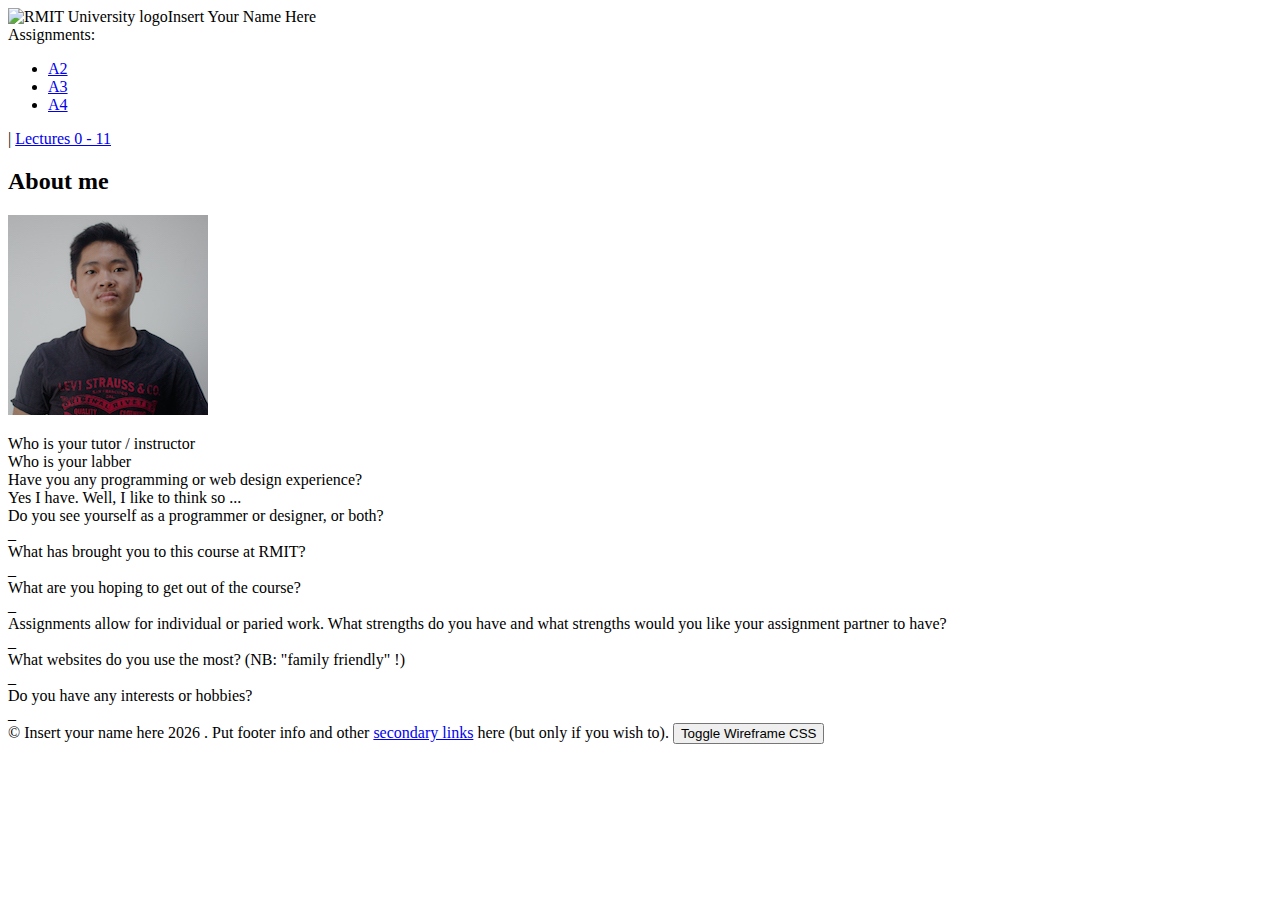
==== index.html @ e161054e "added avatar, gitignore, removed deprecated code" ====
<!DOCTYPE html>
<html lang="en">
  <head>
    <meta charset="utf-8" />
    <meta name="viewport" content="width=device-width, initial-scale=1" />
    <!-- meta http-equiv="X-Frame-Options" content="deny" -->
    <title>My First Webpage</title>

    <!-- Stylesheets, you can have more than one. -->
    <link
      id="wireframecss"
      type="text/css"
      rel="stylesheet"
      href="wireframe.css"
    />
    <link id="stylecss" type="text/css" rel="stylesheet" href="style.css" />
    <link id="testcss" type="text/css" rel="stylesheet" href="testing.css" />

    <!-- Javascript, you can have more than one. -->
    <script src="wireframe.js"></script>
  </head>

  <body>
    <header>
      <!-- Image sourced from www.rmit.edu.au for educational purposes only -->
      <div>
        <img
          src="../media/RMIT-Logo.png"
          alt="RMIT University logo"
          height="80"
        />Insert Your Name Here
      </div>
    </header>

    <nav>
      Assignments:
      <!-- link locations: relative to current directory -->
      <ul>
        <li><a href="a2/index.html" target="_blank">A2</a></li>
        <li><a href="a3/index.php" target="_blank">A3</a></li>
        <li><a href="a4/index.php" target="_blank">A4</a></li>
      </ul>
      |

      <!-- link location: external -->
      <a href="https://..." target="_blank">Lectures 0 - 11</a>
    </nav>

    <main>
      <article id="about-me">
        <h2>About me</h2>
        <p>
          <img src="./media/avatar.jpg" width="200" alt="my photo" />
        </p>
        <section id="more-about-me">
          <div>Who is your tutor / instructor</div>
          <div></div>

          <div>Who is your labber</div>
          <div></div>

          <div>Have you any programming or web design experience?</div>
          <div>Yes I have. Well, I like to think so ...</div>

          <div>Do you see yourself as a programmer or designer, or both?</div>
          <div>_</div>

          <div>What has brought you to this course at RMIT?</div>
          <div>_</div>

          <div>What are you hoping to get out of the course?</div>
          <div>_</div>

          <div>
            Assignments allow for individual or paried work. What strengths do
            you have and what strengths would you like your assignment partner
            to have?
          </div>
          <div>_</div>

          <div>
            What websites do you use the most? (NB: "family friendly" !)
          </div>
          <div>_</div>

          <div>Do you have any interests or hobbies?</div>
          <div>_</div>
        </section>
      </article>
      <aside></aside>
    </main>

    <footer>
      &copy; Insert your name here
      <script>
        document.write(new Date().getFullYear());
      </script>
      . Put footer info and other <a href=" ">secondary links</a> here (but only
      if you wish to).
      <button id="toggleWireframeCSS" onclick="toggleWireframe()">
        Toggle Wireframe CSS
      </button>
    </footer>
  </body>
</html>
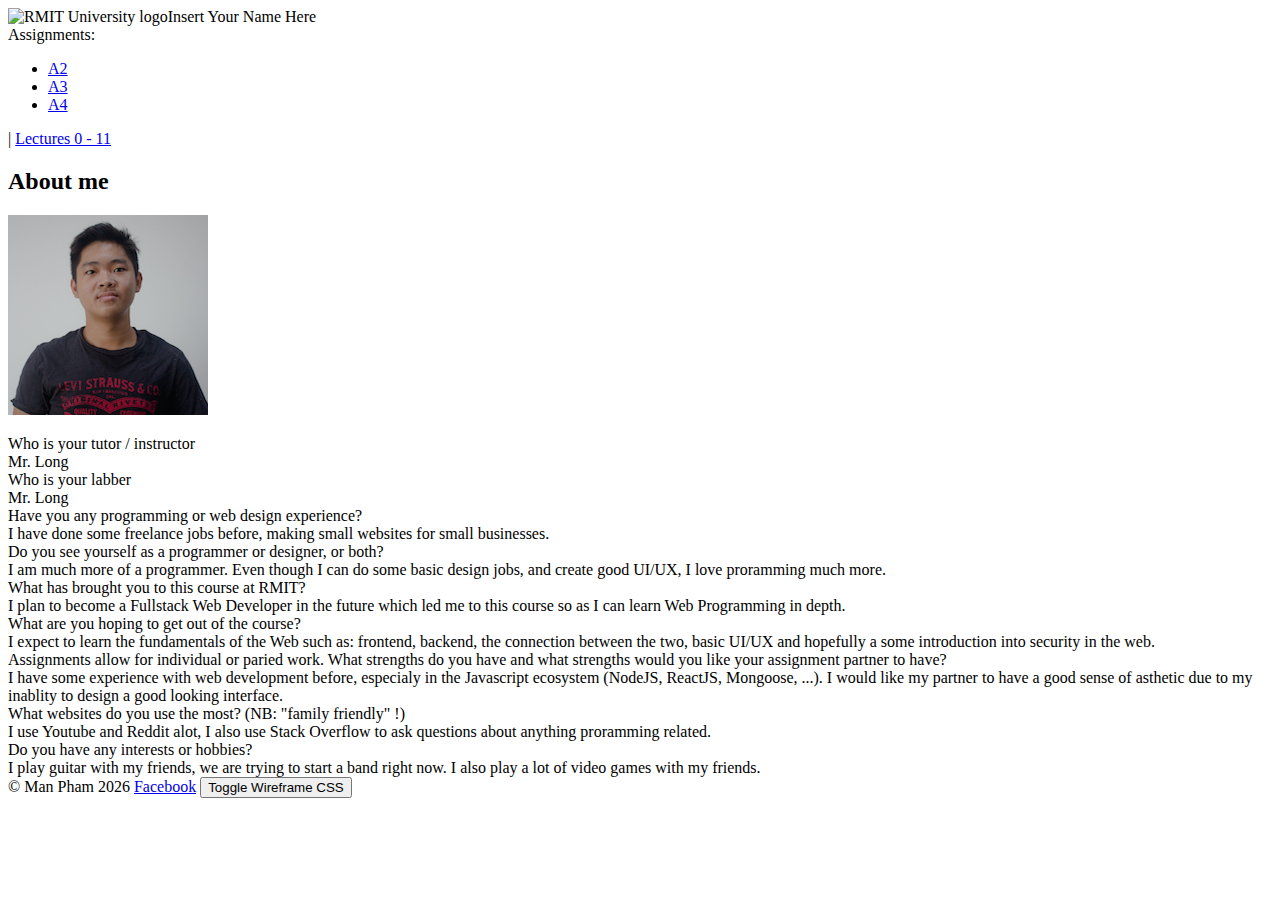
==== commit d1ff8fc1: "added personal info" ====
--- a/index.html
+++ b/index.html
@@ -54,49 +54,72 @@
         </p>
         <section id="more-about-me">
           <div>Who is your tutor / instructor</div>
-          <div></div>
+          <div>Mr. Long</div>
 
           <div>Who is your labber</div>
-          <div></div>
+          <div>Mr. Long</div>
 
           <div>Have you any programming or web design experience?</div>
-          <div>Yes I have. Well, I like to think so ...</div>
+          <div>
+            I have done some freelance jobs before, making small websites for
+            small businesses.
+          </div>
 
           <div>Do you see yourself as a programmer or designer, or both?</div>
-          <div>_</div>
+          <div>
+            I am much more of a programmer. Even though I can do some basic
+            design jobs, and create good UI/UX, I love proramming much more.
+          </div>
 
           <div>What has brought you to this course at RMIT?</div>
-          <div>_</div>
+          <div>
+            I plan to become a Fullstack Web Developer in the future which led
+            me to this course so as I can learn Web Programming in depth.
+          </div>
 
           <div>What are you hoping to get out of the course?</div>
-          <div>_</div>
+          <div>
+            I expect to learn the fundamentals of the Web such as: frontend,
+            backend, the connection between the two, basic UI/UX and hopefully a
+            some introduction into security in the web.
+          </div>
 
           <div>
             Assignments allow for individual or paried work. What strengths do
             you have and what strengths would you like your assignment partner
             to have?
           </div>
-          <div>_</div>
+          <div>
+            I have some experience with web development before, especialy in the
+            Javascript ecosystem (NodeJS, ReactJS, Mongoose, ...). I would like
+            my partner to have a good sense of asthetic due to my inablity to
+            design a good looking interface.
+          </div>
 
           <div>
             What websites do you use the most? (NB: "family friendly" !)
           </div>
-          <div>_</div>
+          <div>
+            I use Youtube and Reddit alot, I also use Stack Overflow to ask
+            questions about anything proramming related.
+          </div>
 
           <div>Do you have any interests or hobbies?</div>
-          <div>_</div>
+          <div>
+            I play guitar with my friends, we are trying to start a band right
+            now. I also play a lot of video games with my friends.
+          </div>
         </section>
       </article>
       <aside></aside>
     </main>
 
     <footer>
-      &copy; Insert your name here
+      &copy; Man Pham
       <script>
         document.write(new Date().getFullYear());
       </script>
-      . Put footer info and other <a href=" ">secondary links</a> here (but only
-      if you wish to).
+      <a href="https://www.facebook.com/man.phamquang.71">Facebook</a>
       <button id="toggleWireframeCSS" onclick="toggleWireframe()">
         Toggle Wireframe CSS
       </button>
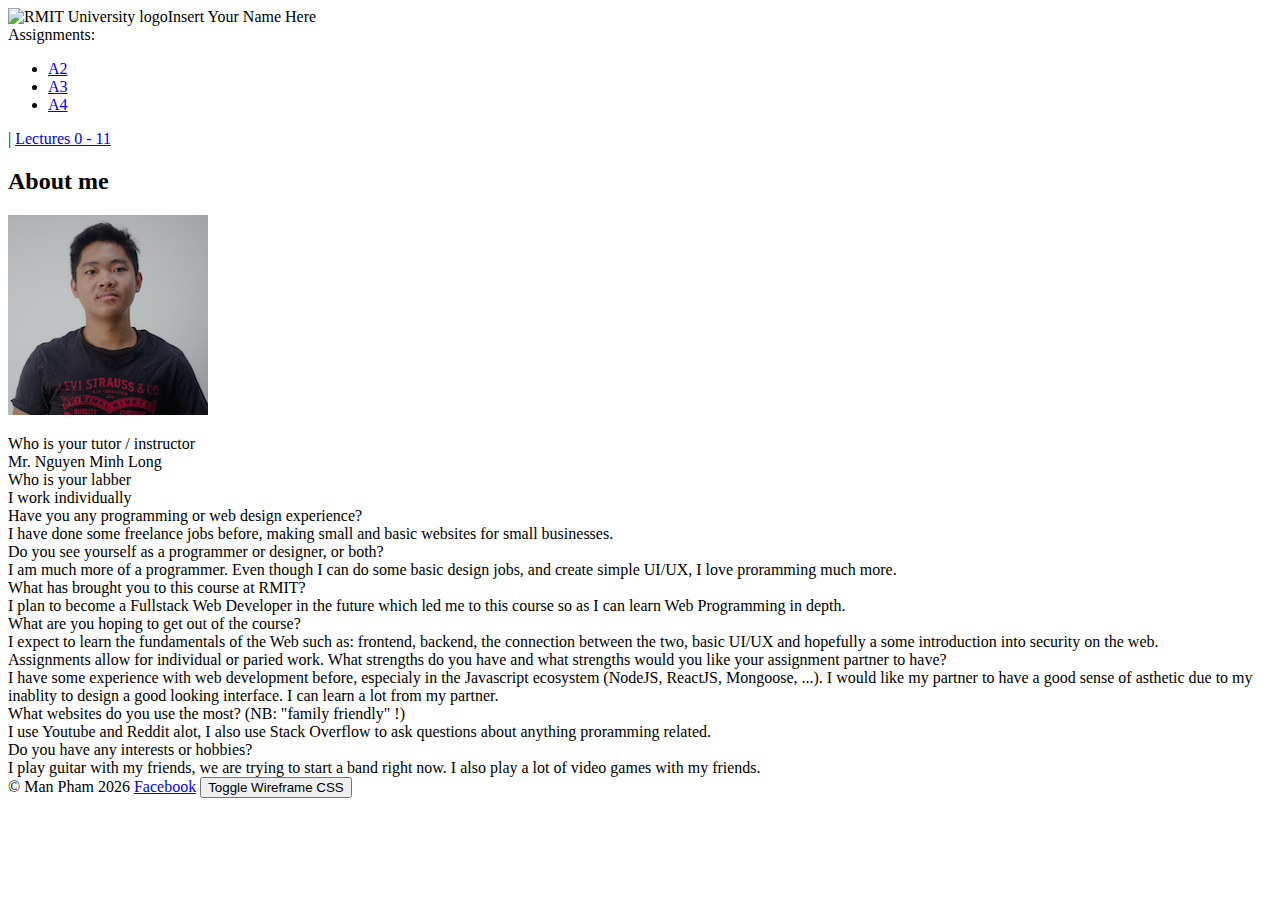
==== commit 6a89560d: "Update index.html" ====
--- a/index.html
+++ b/index.html
@@ -54,21 +54,21 @@
         </p>
         <section id="more-about-me">
           <div>Who is your tutor / instructor</div>
-          <div>Mr. Long</div>
+          <div>Mr. Nguyen Minh Long</div>
 
           <div>Who is your labber</div>
-          <div>Mr. Long</div>
+          <div>I work individually</div>
 
           <div>Have you any programming or web design experience?</div>
           <div>
-            I have done some freelance jobs before, making small websites for
-            small businesses.
+            I have done some freelance jobs before, making small and basic
+            websites for small businesses.
           </div>
 
           <div>Do you see yourself as a programmer or designer, or both?</div>
           <div>
             I am much more of a programmer. Even though I can do some basic
-            design jobs, and create good UI/UX, I love proramming much more.
+            design jobs, and create simple UI/UX, I love proramming much more.
           </div>
 
           <div>What has brought you to this course at RMIT?</div>
@@ -81,7 +81,7 @@
           <div>
             I expect to learn the fundamentals of the Web such as: frontend,
             backend, the connection between the two, basic UI/UX and hopefully a
-            some introduction into security in the web.
+            some introduction into security on the web.
           </div>
 
           <div>
@@ -93,7 +93,7 @@
             I have some experience with web development before, especialy in the
             Javascript ecosystem (NodeJS, ReactJS, Mongoose, ...). I would like
             my partner to have a good sense of asthetic due to my inablity to
-            design a good looking interface.
+            design a good looking interface. I can learn a lot from my partner.
           </div>
 
           <div>
